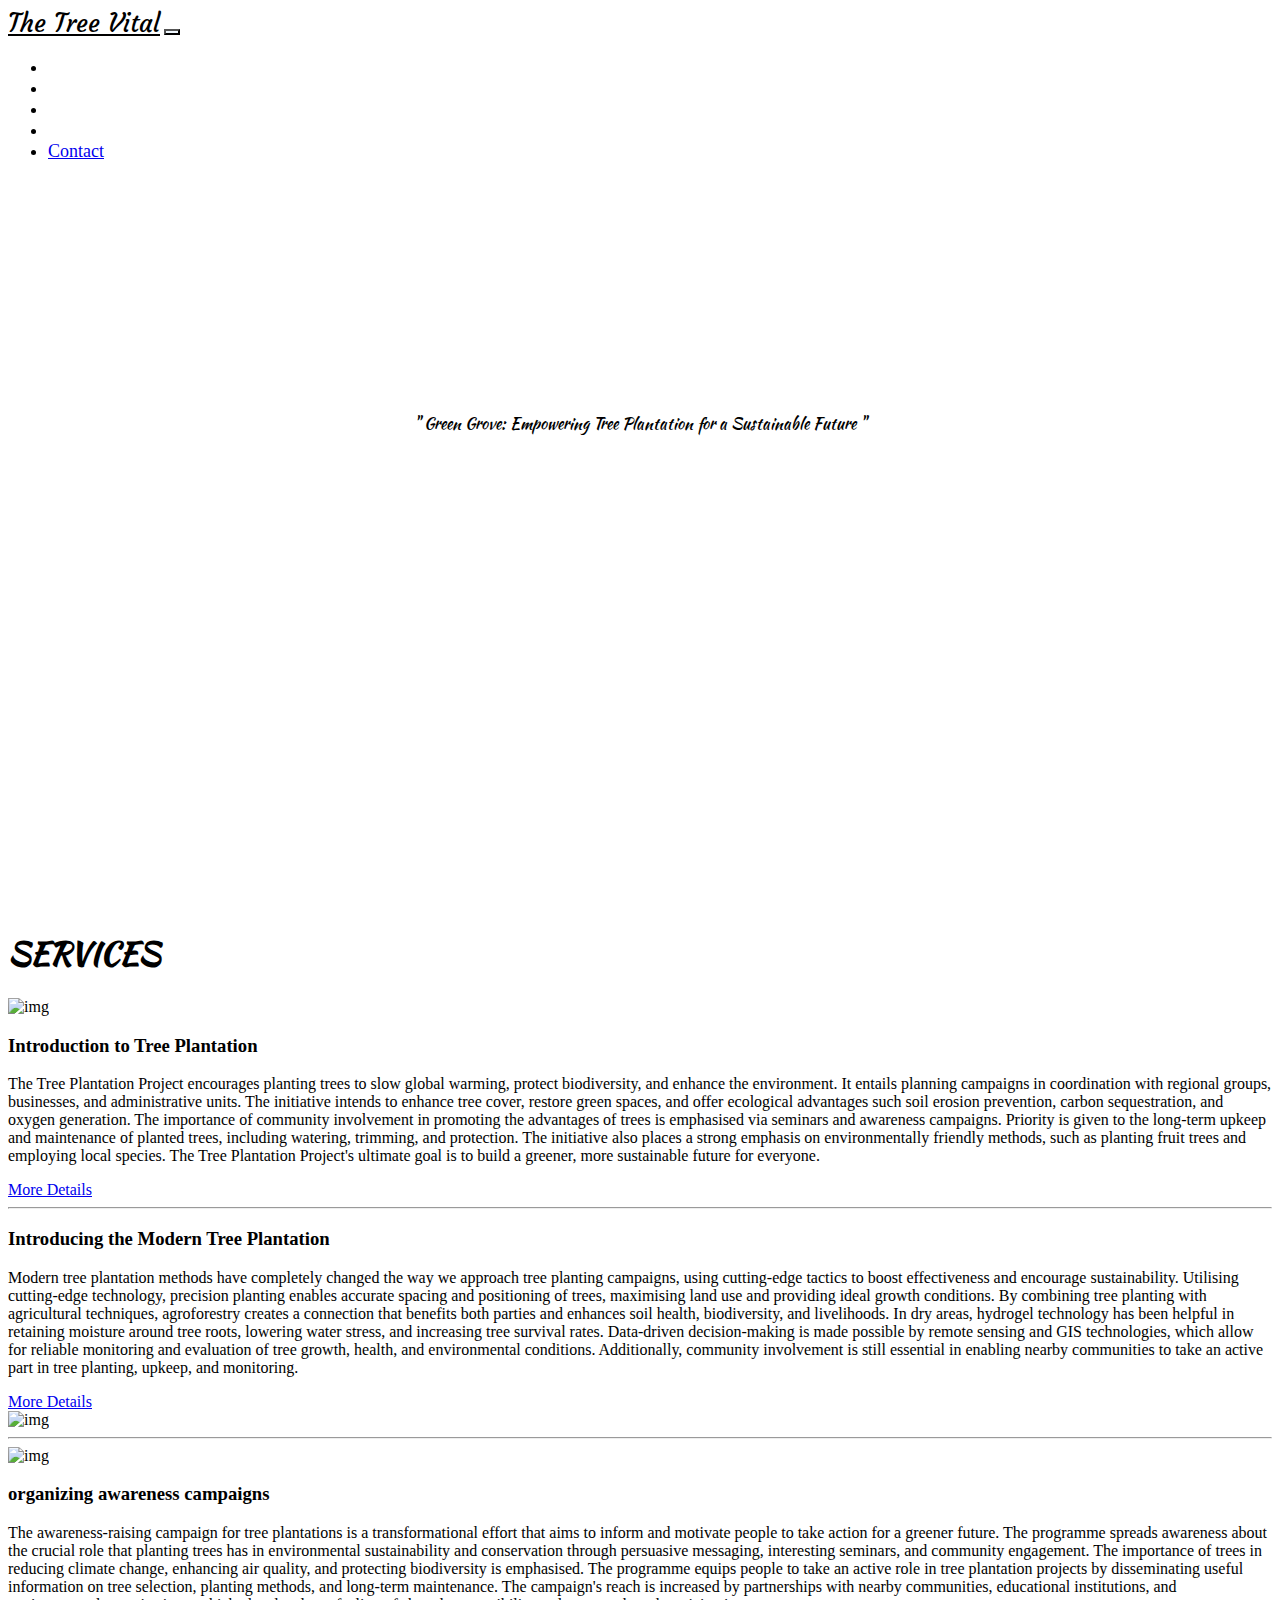
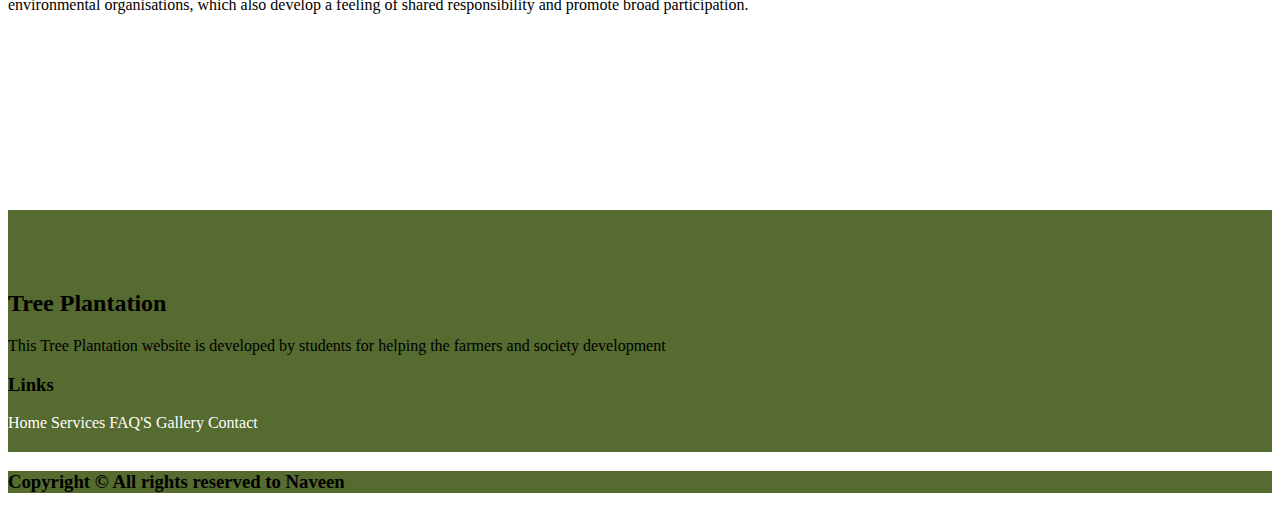
==== index.html @ 4e3481cd "Add files via upload" ====
<!DOCTYPE html>
<html lang="en">
<head>
    <meta charset="UTF-8">
    <meta name="viewport" content="width=device-width, initial-scale=1.0">
    <title>Tree Plantation</title>
    <link rel="preconnect" href="https://fonts.googleapis.com">
    <link rel="preconnect" href="https://fonts.gstatic.com" crossorigin>
    <link href="https://fonts.googleapis.com/css2?family=Courgette&family=Kaushan+Script&display=swap" rel="stylesheet">
    <link rel="preconnect" href="https://fonts.googleapis.com">
    <link rel="preconnect" href="https://fonts.gstatic.com" crossorigin>
    <link href="https://fonts.googleapis.com/css2?family=Courgette&display=swap" rel="stylesheet">
    <link href="https://cdn.jsdelivr.net/npm/bootstrap@5.3.0/dist/css/bootstrap.min.css" rel="stylesheet" integrity="sha384-9ndCyUaIbzAi2FUVXJi0CjmCapSmO7SnpJef0486qhLnuZ2cdeRhO02iuK6FUUVM" crossorigin="anonymous">
    <link rel="stylesheet" href="./style.css">
</head>
<body>
    
          
      <div class="header px-2">
        <nav class="navbar navbar-expand-md" aria-label="Fourth navbar example">
            <div class="container-fluid">
              <a class="navbar-brand fw-bold fs-1 px-2" href="./index.html">The Tree Vital</a>
              <button class="navbar-toggler collapsed" type="button" data-bs-toggle="collapse" data-bs-target="#navbarsExample04" aria-controls="navbarsExample04" aria-expanded="false" aria-label="Toggle navigation">
                <span class="navbar-toggler-icon"></span>
              </button>
            </div>
              <div class="navbar-collapse collapse" id="navbarsExample04">
                <ul class="navbar-nav me-auto mb-2 mb-md-0 fw-medium fs-5">
                  <li class="nav-item px-2">
                    <a class="nav-link" href="#hero-section">Home</a>
                  </li>
                  <li class="nav-item px-2">
                    <a class="nav-link" href="./services.html">Services</a>
                  </li>
                  <li class="nav-item px-2">
                    <a class="nav-link" href="./FAQ'S.html">FAQ'S</a>
                  </li>
                  <li class="nav-item px-2">
                    <a class="nav-link" href="./gallery.html">Gallery</a>
                  </li>
                  <li>
                    <a  class="btn btn-success mt-1 me-2 ms-1" href="./contact.html">Contact</a>
                  </li>
                 
                </ul>
              </div> 
          </nav>

          <div class="hero" id="hero-section">
            <p class="title fs-1 fw-bold">" Green Grove: Empowering Tree Plantation for a Sustainable Future "
             </p>
          </div>
          <div class="layer"></div>
        </div>
    
        <div class="sevices mt-5 pt-5">
       
          <div><h1 class="text-center fw-medium fs-1 mb-5 pb-4 serv-head">SERVICES</h1></div>

          <div class="container-fluid text-center p-3">
             <div class="row">

               <div class="col-lg-6 col-md-12 ">
                 <img src="WhatsApp Image 2024-07-08 at 20.23.28_6ac31f75.jpg" class="img-fluid rounded" alt="img">
               </div>

               <div class="col-lg-6 col-md-12 d-flex flex-column justify-content-center align-items-center">
                  <h3 class="sev1">Introduction to Tree Plantation</h3>
                  <p class="fw-medium">The Tree Plantation Project encourages planting trees to slow global warming, protect biodiversity, and enhance the environment. It entails planning campaigns in coordination with regional groups, businesses, and administrative units. The initiative intends to enhance tree cover, restore green spaces, and offer ecological advantages such soil erosion prevention, carbon sequestration, and oxygen generation. The importance of community involvement in promoting the advantages of trees is emphasised via seminars and awareness campaigns. Priority is given to the long-term upkeep and maintenance of planted trees, including watering, trimming, and protection. The initiative also places a strong emphasis on environmentally friendly methods, such as planting fruit trees and employing local species. The Tree Plantation Project's ultimate goal is to build a greener, more sustainable future for everyone.</p>
                  <a class="btn btn-success" href="./services.html#service-1">More Details</a>
               </div>

            </div>
           </div>

        <hr class="border border-success border-5">

           <div class="container-fluid text-center p-3">
            <div class="row">

              <div class="col-lg-6 col-md-12 d-flex flex-column justify-content-center align-items-center">
                 <h3 class="sev2">Introducing the Modern Tree Plantation</h3>
                 <p class="fw-medium">Modern tree plantation methods have completely changed the way we approach tree planting campaigns, using cutting-edge tactics to boost effectiveness and encourage sustainability. Utilising cutting-edge technology, precision planting enables accurate spacing and positioning of trees, maximising land use and providing ideal growth conditions. By combining tree planting with agricultural techniques, agroforestry creates a connection that benefits both parties and enhances soil health, biodiversity, and livelihoods. In dry areas, hydrogel technology has been helpful in retaining moisture around tree roots, lowering water stress, and increasing tree survival rates. Data-driven decision-making is made possible by remote sensing and GIS technologies, which allow for reliable monitoring and evaluation of tree growth, health, and environmental conditions. Additionally, community involvement is still essential in enabling nearby communities to take an active part in tree planting, upkeep, and monitoring.</p>
                 <a class="btn btn-success bt" href="./services.html#service-2">More Details</a>
              </div>
              <div class="col-lg-6 col-md-12 ">
                 <img src="WhatsApp Image 2024-07-08 at 20.23.32_39707b71.jpg" class="rounded img-fluid" alt="img">
               </div>

           </div>
          </div>
          <hr class="border border-success border-5">
          <div class="container-fluid text-center p-3">
            <div class="row">

              <div class="col-lg-6 col-md-12 ">
                 <img src="WhatsApp Image 2024-07-08 at 20.23.22_39655742.jpg" class="rounded img-fluid" alt="img">
              </div>

              <div class="col-lg-6 col-md-12 d-flex flex-column justify-content-center align-items-center">
                 <h3 class="sev3"> organizing awareness campaigns</h3>
                 <p class="fw-medium">The awareness-raising campaign for tree plantations is a transformational effort that aims to inform and motivate people to take action for a greener future. The programme spreads awareness about the crucial role that planting trees has in environmental sustainability and conservation through persuasive messaging, interesting seminars, and community engagement. The importance of trees in reducing climate change, enhancing air quality, and protecting biodiversity is emphasised. The programme equips people to take an active role in tree plantation projects by disseminating useful information on tree selection, planting methods, and long-term maintenance. The campaign's reach is increased by partnerships with nearby communities, educational institutions, and environmental organisations, which also develop a feeling of shared responsibility and promote broad participation.</p>
                
              </div>

           </div>
           
          </div>

          <div class="layer2">
            <!-- <img src="./images/Layer-3-copy.png" class="img-fluid" alt="img"> -->
        </div>
          
          <div class="footer text-center"> 
            <div class="container text-light">
                <div class="row">
                    <div class="col-lg-6 col-sm-12 mt-4">
                       <h2>Tree Plantation</h2>
                       <p>This Tree Plantation website is developed by students for helping the farmers and society development</p>
                    </div>

                    <div class="col-lg-6 col-sm-12 pt-4">
                        <h3>Links</h3>
                        <div class="d-flex gap-3 justify-content-center">
                        <a href="./index.html">Home</a>
                        <a href="./services.html">Services</a>
                        <a href="./FAQ'S.html">FAQ'S</a>
                        <a href="./gallery.html">Gallery</a>
                        <a href="./contact.html">Contact</a>
                      </div>
                    </div>

                </div>
              </div>
          </div>

            <div class="container-fluid foot">
                <div class="row p-3">
                  <h3 class=" col-lg-6 col-sm-12 fs-6 text-light"> Copyright &copy; All rights reserved to Naveen</h3>
                  <div class="col-lg-6 col-sm-12 d-flex justify-content-end gap-4">
                    <!--<a href="https://www.linkedin.com/in/bhavya-reddy-802b7b274/"><svg xmlns="http://www.w3.org/2000/svg" width="16" height="16" fill="currentColor" class="bi bi-linkedin" viewBox="0 0 16 16">
                      <path fill="#0A66C2" d="M0 1.146C0 .513.526 0 1.175 0h13.65C15.474 0 16 .513 16 1.146v13.708c0 .633-.526 1.146-1.175 1.146H1.175C.526 16 0 15.487 0 14.854V1.146zm4.943 12.248V6.169H2.542v7.225h2.401zm-1.2-8.212c.837 0 1.358-.554 1.358-1.248-.015-.709-.52-1.248-1.342-1.248-.822 0-1.359.54-1.359 1.248 0 .694.521 1.248 1.327 1.248h.016zm4.908 8.212V9.359c0-.216.016-.432.08-.586.173-.431.568-.878 1.232-.878.869 0 1.216.662 1.216 1.634v3.865h2.401V9.25c0-2.22-1.184-3.252-2.764-3.252-1.274 0-1.845.7-2.165 1.193v.025h-.016a5.54 5.54 0 0 1 .016-.025V6.169h-2.4c.03.678 0 7.225 0 7.225h2.4z"/>
                      </svg>
                    </a>
                    <a href="https://github.com/bhavyasriambati"><svg xmlns="http://www.w3.org/2000/svg" width="16" height="16" fill="currentColor" class="bi bi-github" viewBox="0 0 16 16">
                      <path fill="#333" d="M8 0C3.58 0 0 3.58 0 8c0 3.54 2.29 6.53 5.47 7.59.4.07.55-.17.55-.38 0-.19-.01-.82-.01-1.49-2.01.37-2.53-.49-2.69-.94-.09-.23-.48-.94-.82-1.13-.28-.15-.68-.52-.01-.53.63-.01 1.08.58 1.23.82.72 1.21 1.87.87 2.33.66.07-.52.28-.87.51-1.07-1.78-.2-3.64-.89-3.64-3.95 0-.87.31-1.59.82-2.15-.08-.2-.36-1.02.08-2.12 0 0 .67-.21 2.2.82.64-.18 1.32-.27 2-.27.68 0 1.36.09 2 .27 1.53-1.04 2.2-.82 2.2-.82.44 1.1.16 1.92.08 2.12.51.56.82 1.27.82 2.15 0 3.07-1.87 3.75-3.65 3.95.29.25.54.73.54 1.48 0 1.07-.01 1.93-.01 2.2 0 .21.15.46.55.38A8.012 8.012 0 0 0 16 8c0-4.42-3.58-8-8-8z"/>
                      </svg>
                    </a>
                    <a href="mailto:ambatibhavyasri02@gmail.com"><svg xmlns="http://www.w3.org/2000/svg" width="16" height="16" fill="currentColor" class="bi bi-envelope" viewBox="0 0 16 16">
                      <path fill="#EA4335" d="M0 4a2 2 0 0 1 2-2h12a2 2 0 0 1 2 2v8a2 2 0 0 1-2 2H2a2 2 0 0 1-2-2V4Zm2-1a1 1 0 0 0-1 1v.217l7 4.2 7-4.2V4a1 1 0 0 0-1-1H2Zm13 2.383-4.708 2.825L15 11.105V5.383Zm-.034 6.876-5.64-3.471L8 9.583l-1.326-.795-5.64 3.47A1 1 0 0 0 2 13h12a1 1 0 0 0 .966-.741ZM1 11.105l4.708-2.897L1 5.383v5.722Z"/>
                      </svg>
                    </a>
                    <a href="https://twitter.com/BhavyaReddy02"><svg xmlns="http://www.w3.org/2000/svg" width="16" height="16" fill="currentColor" class="bi bi-twitter" viewBox="0 0 16 16">
                      <path fill="#1DA1F2" d="M5.026 15c6.038 0 9.341-5.003 9.341-9.334 0-.14 0-.282-.006-.422A6.685 6.685 0 0 0 16 3.542a6.658 6.658 0 0 1-1.889.518 3.301 3.301 0 0 0 1.447-1.817 6.533 6.533 0 0 1-2.087.793A3.286 3.286 0 0 0 7.875 6.03a9.325 9.325 0 0 1-6.767-3.429 3.289 3.289 0 0 0 1.018 4.382A3.323 3.323 0 0 1 .64 6.575v.045a3.288 3.288 0 0 0 2.632 3.218 3.203 3.203 0 0 1-.865.115 3.23 3.23 0 0 1-.614-.057 3.283 3.283 0 0 0 3.067 2.277A6.588 6.588 0 0 1 .78 13.58a6.32 6.32 0 0 1-.78-.045A9.344 9.344 0 0 0 5.026 15z"/>
                      </svg>
                    </a>
                    <a href="https://www.instagram.com/bhavya_reddii_/"><svg xmlns="http://www.w3.org/2000/svg" width="16" height="16" fill="currentColor" class="bi bi-instagram" viewBox="0 0 16 16">
                      <path fill="#e1306c" d="M8 0C5.829 0 5.556.01 4.703.048 3.85.088 3.269.222 2.76.42a3.917 3.917 0 0 0-1.417.923A3.927 3.927 0 0 0 .42 2.76C.222 3.268.087 3.85.048 4.7.01 5.555 0 5.827 0 8.001c0 2.172.01 2.444.048 3.297.04.852.174 1.433.372 1.942.205.526.478.972.923 1.417.444.445.89.719 1.416.923.51.198 1.09.333 1.942.372C5.555 15.99 5.827 16 8 16s2.444-.01 3.298-.048c.851-.04 1.434-.174 1.943-.372a3.916 3.916 0 0 0 1.416-.923c.445-.445.718-.891.923-1.417.197-.509.332-1.09.372-1.942C15.99 10.445 16 10.173 16 8s-.01-2.445-.048-3.299c-.04-.851-.175-1.433-.372-1.941a3.926 3.926 0 0 0-.923-1.417A3.911 3.911 0 0 0 13.24.42c-.51-.198-1.092-.333-1.943-.372C10.443.01 10.172 0 7.998 0h.003zm-.717 1.442h.718c2.136 0 2.389.007 3.232.046.78.035 1.204.166 1.486.275.373.145.64.319.92.599.28.28.453.546.598.92.11.281.24.705.275 1.485.039.843.047 1.096.047 3.231s-.008 2.389-.047 3.232c-.035.78-.166 1.203-.275 1.485a2.47 2.47 0 0 1-.599.919c-.28.28-.546.453-.92.598-.28.11-.704.24-1.485.276-.843.038-1.096.047-3.232.047s-2.39-.009-3.233-.047c-.78-.036-1.203-.166-1.485-.276a2.478 2.478 0 0 1-.92-.598 2.48 2.48 0 0 1-.6-.92c-.109-.281-.24-.705-.275-1.485-.038-.843-.046-1.096-.046-3.233 0-2.136.008-2.388.046-3.231.036-.78.166-1.204.276-1.486.145-.373.319-.64.599-.92.28-.28.546-.453.92-.598.282-.11.705-.24 1.485-.276.738-.034 1.024-.044 2.515-.045v.002zm4.988 1.328a.96.96 0 1 0 0 1.92.96.96 0 0 0 0-1.92zm-4.27 1.122a4.109 4.109 0 1 0 0 8.217 4.109 4.109 0 0 0 0-8.217zm0 1.441a2.667 2.667 0 1 1 0 5.334 2.667 2.667 0 0 1 0-5.334z"/>
                      </svg>
                    </a>-->
                  </div>
                </div>
              </div>
            </div>


    
     

      <script src="https://cdn.jsdelivr.net/npm/bootstrap@5.3.0/dist/js/bootstrap.bundle.min.js" integrity="sha384-geWF76RCwLtnZ8qwWowPQNguL3RmwHVBC9FhGdlKrxdiJJigb/j/68SIy3Te4Bkz" crossorigin="anonymous"></script>
</body>
</html>
---- style.css ----
.header:hover{
    color: aliceblue;
}

.navbar-brand{
    color:black;
    font-family: 'Courgette', cursive;
    font-size: 25px;
    background: url('images/page-title-layer.png');
    border-radius: 15px;
    background-position: 8%;
}
.navbar-toggler:focus{
    box-shadow:none;
}
.navbar-toggler{
    background-color: aliceblue;
}
.nav-link{
    color: white;
}
.navbar-nav{
    font-size: 18px;
}
.header{
    height: 100vh;
    background: url('WhatsApp Image 2024-07-08 at 20.23.31_93824789.jpg');
    background-size: cover;
    background-repeat: no-repeat;
}
.hero{
    height:100vh;
    display: flex;
    justify-content: center;
    color:black;
    font-family: 'Kaushan Script', cursive;
}
.title{
    position: relative;
    top: 24%;
}
.layer{
    height:20vh;
    background: url('images/page-title-layer.png');
    background-size: cover;
    background-repeat: no-repeat;
    position: relative;
    bottom: 19%;
}
.serv-head{
    font-family: 'Kaushan Script', cursive;
}
.left{
    height:400px;
    background: url('./gallery/organic.jpg');
    background-size: cover;
    background-repeat: no-repeat;
}
.layer2{
    height:20vh;
    background: url('images/page-title-layer.png');
    background-size: cover;
    background-repeat: no-repeat;
    position:relative;
    top: 68px;
}
.footer{
    height:auto;
    background-color:darkolivegreen;
    padding:60px 0px 20px 0px;
}
.foot{
    background-color:darkolivegreen;
}
.footer a{
    text-decoration: none;
    color: white;
}

@media(max-width:576px){
    
    .row>.col-sm-12{
        margin-bottom: 15px;
    }
    .row>.col-sm-6{
        width:50%;
    }
    .bt{
        margin-bottom: 20px;
    }
    .hero{
        color: white;
        text-align: center;
    }
    .layer2{
        height: 10vh;
        top: 30px;
    }
    .layer{
        height: 10vh;
        bottom: 95px;
    }

}
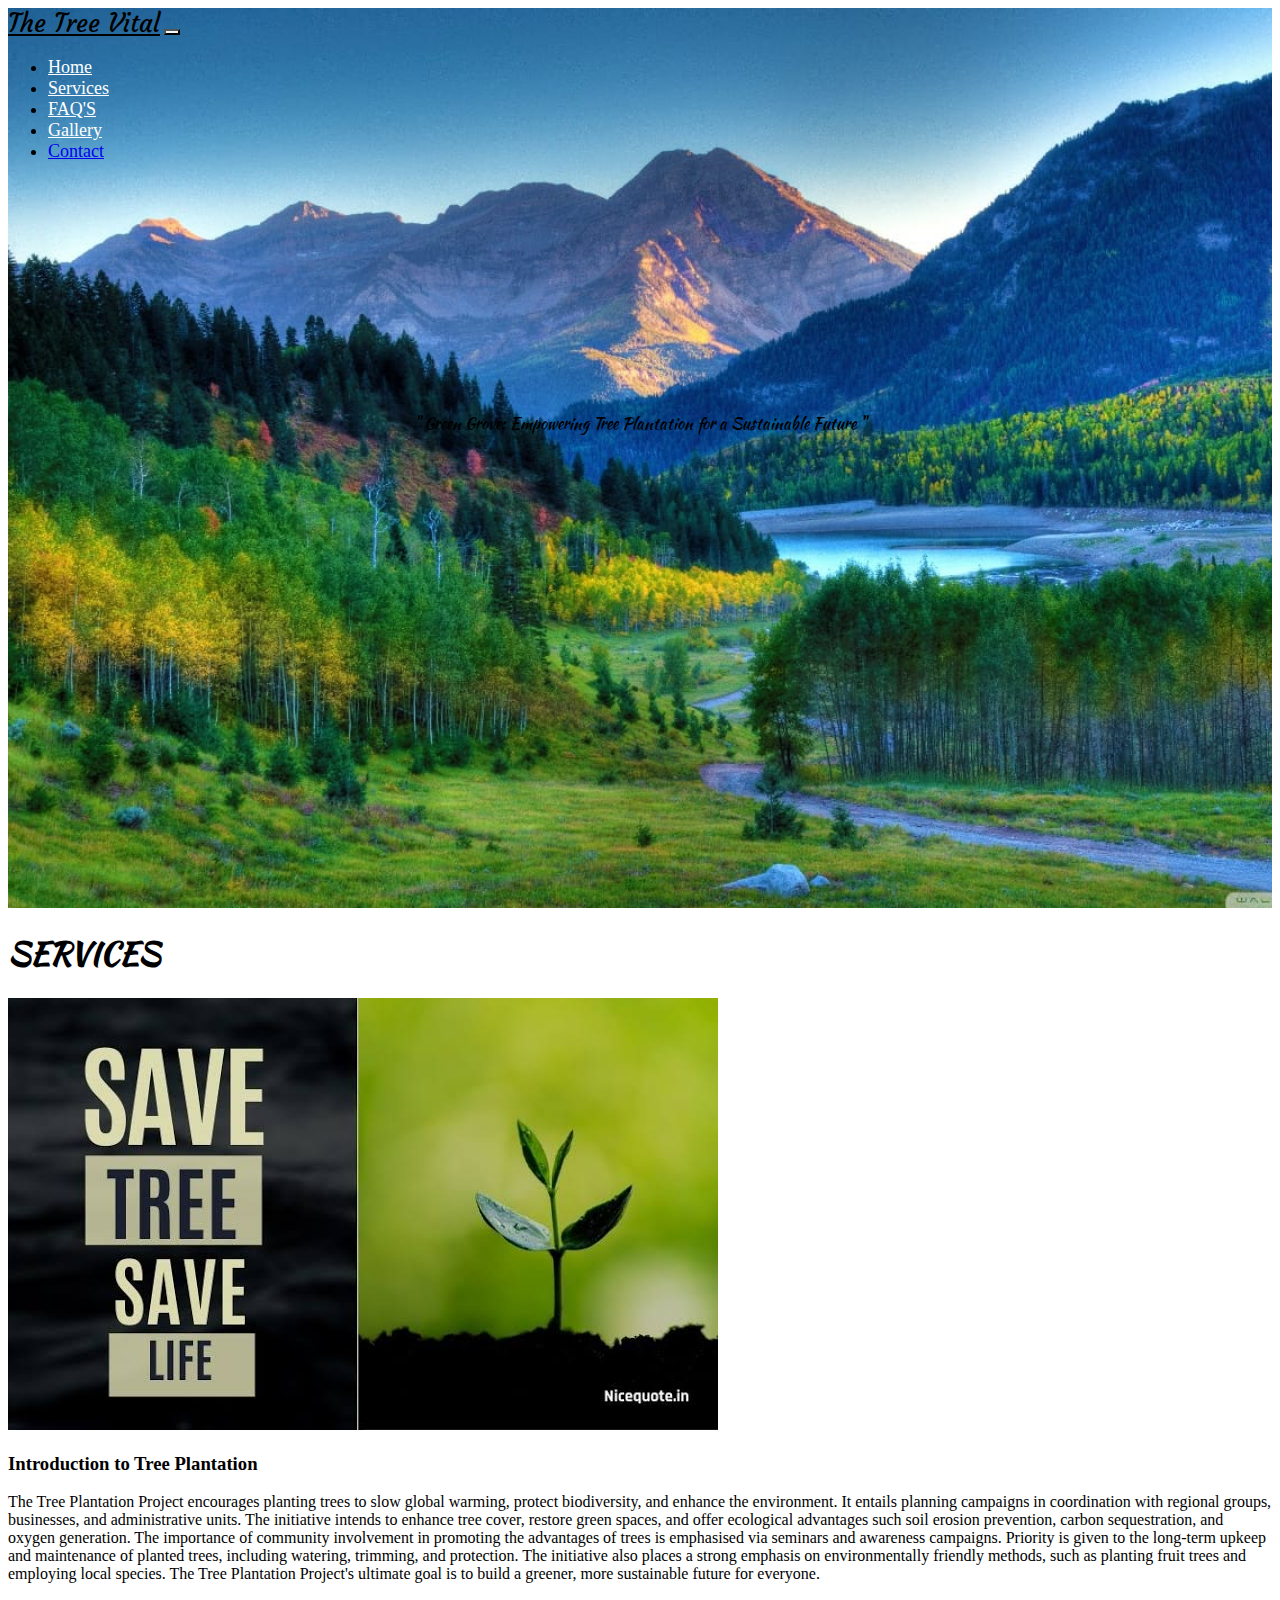
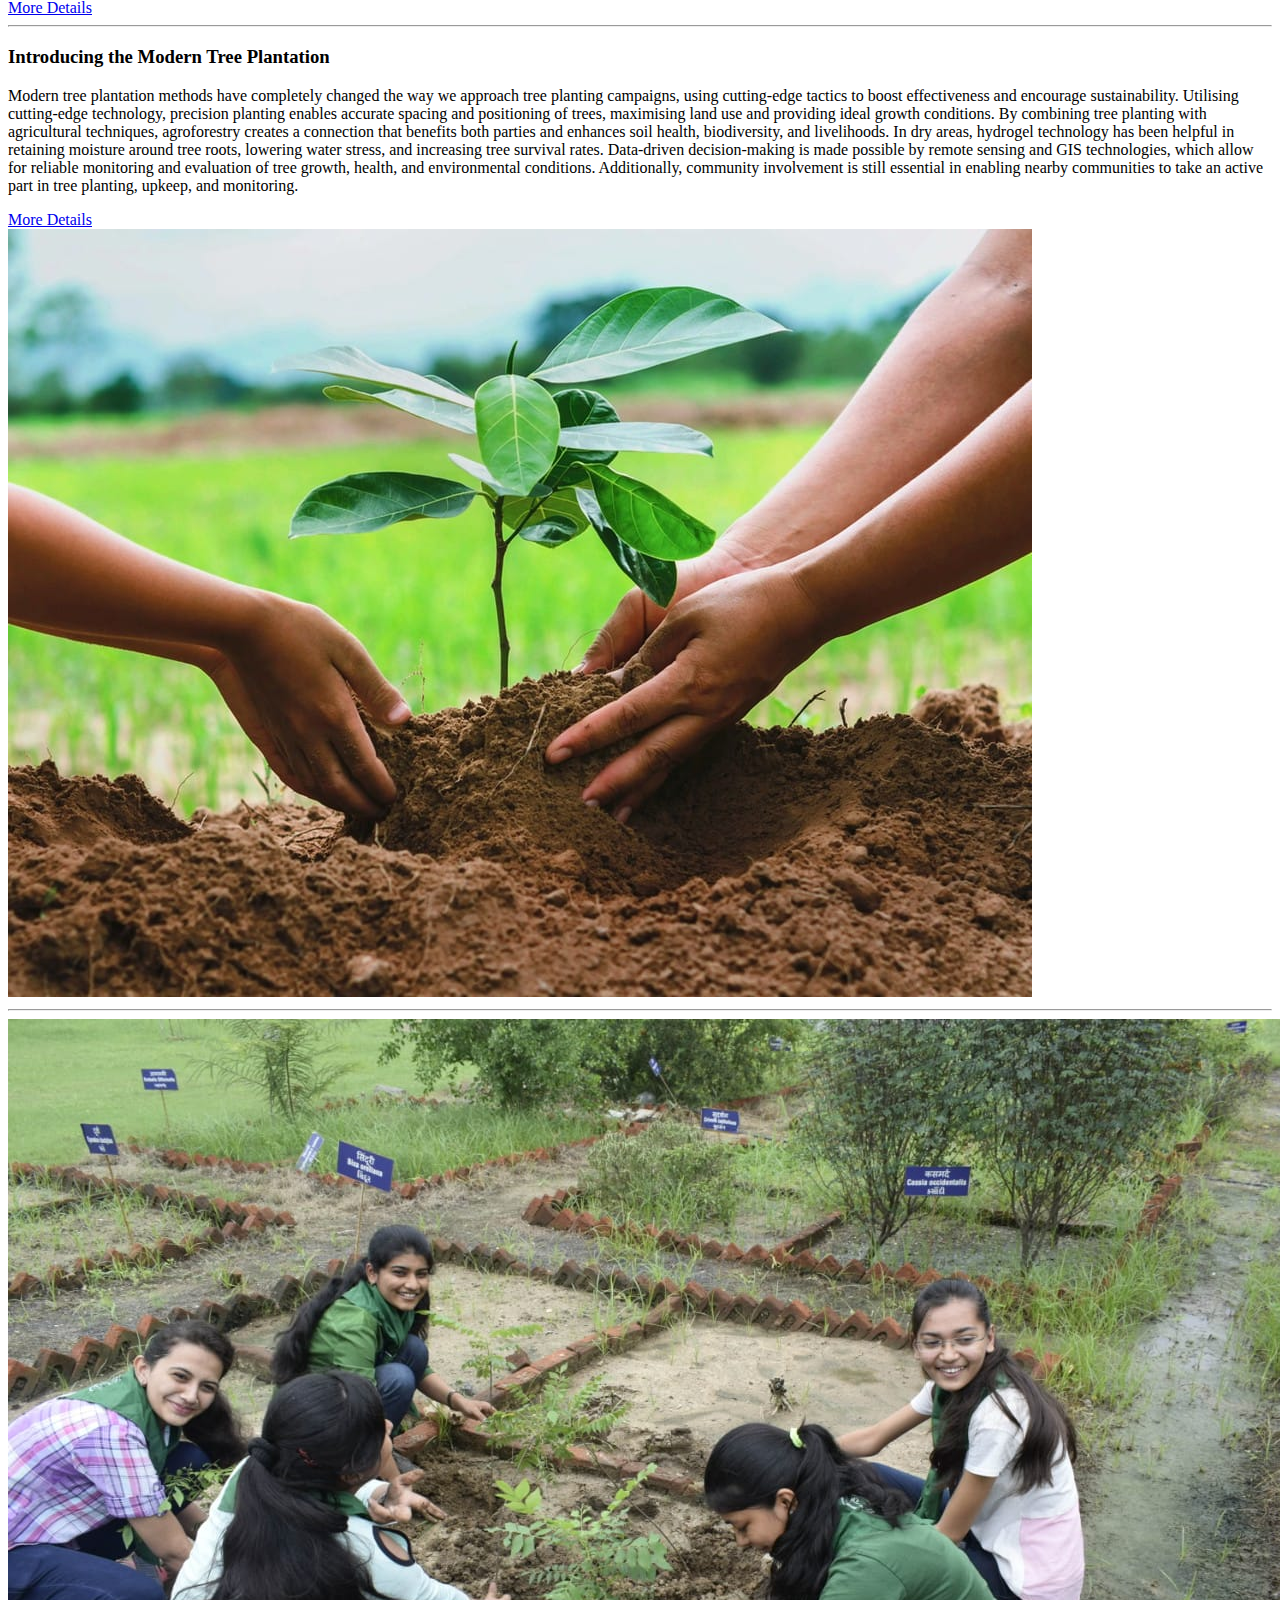
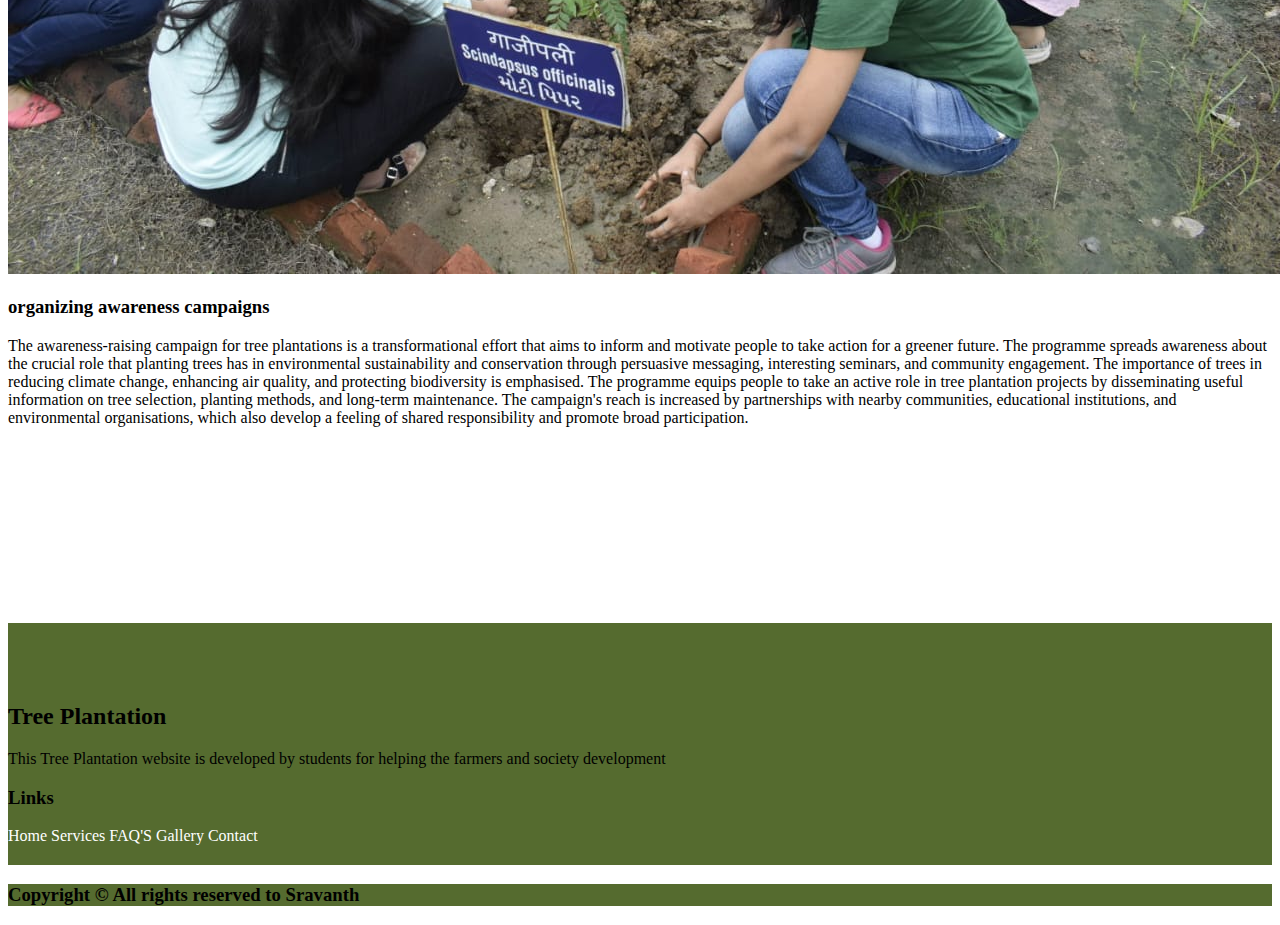
==== commit 324357fc: "Update index.html" ====
--- a/index.html
+++ b/index.html
@@ -136,7 +136,7 @@
 
             <div class="container-fluid foot">
                 <div class="row p-3">
-                  <h3 class=" col-lg-6 col-sm-12 fs-6 text-light"> Copyright &copy; All rights reserved to Naveen</h3>
+                  <h3 class=" col-lg-6 col-sm-12 fs-6 text-light"> Copyright &copy; All rights reserved to Sravanth</h3>
                   <div class="col-lg-6 col-sm-12 d-flex justify-content-end gap-4">
                     <!--<a href="https://www.linkedin.com/in/bhavya-reddy-802b7b274/"><svg xmlns="http://www.w3.org/2000/svg" width="16" height="16" fill="currentColor" class="bi bi-linkedin" viewBox="0 0 16 16">
                       <path fill="#0A66C2" d="M0 1.146C0 .513.526 0 1.175 0h13.65C15.474 0 16 .513 16 1.146v13.708c0 .633-.526 1.146-1.175 1.146H1.175C.526 16 0 15.487 0 14.854V1.146zm4.943 12.248V6.169H2.542v7.225h2.401zm-1.2-8.212c.837 0 1.358-.554 1.358-1.248-.015-.709-.52-1.248-1.342-1.248-.822 0-1.359.54-1.359 1.248 0 .694.521 1.248 1.327 1.248h.016zm4.908 8.212V9.359c0-.216.016-.432.08-.586.173-.431.568-.878 1.232-.878.869 0 1.216.662 1.216 1.634v3.865h2.401V9.25c0-2.22-1.184-3.252-2.764-3.252-1.274 0-1.845.7-2.165 1.193v.025h-.016a5.54 5.54 0 0 1 .016-.025V6.169h-2.4c.03.678 0 7.225 0 7.225h2.4z"/>
